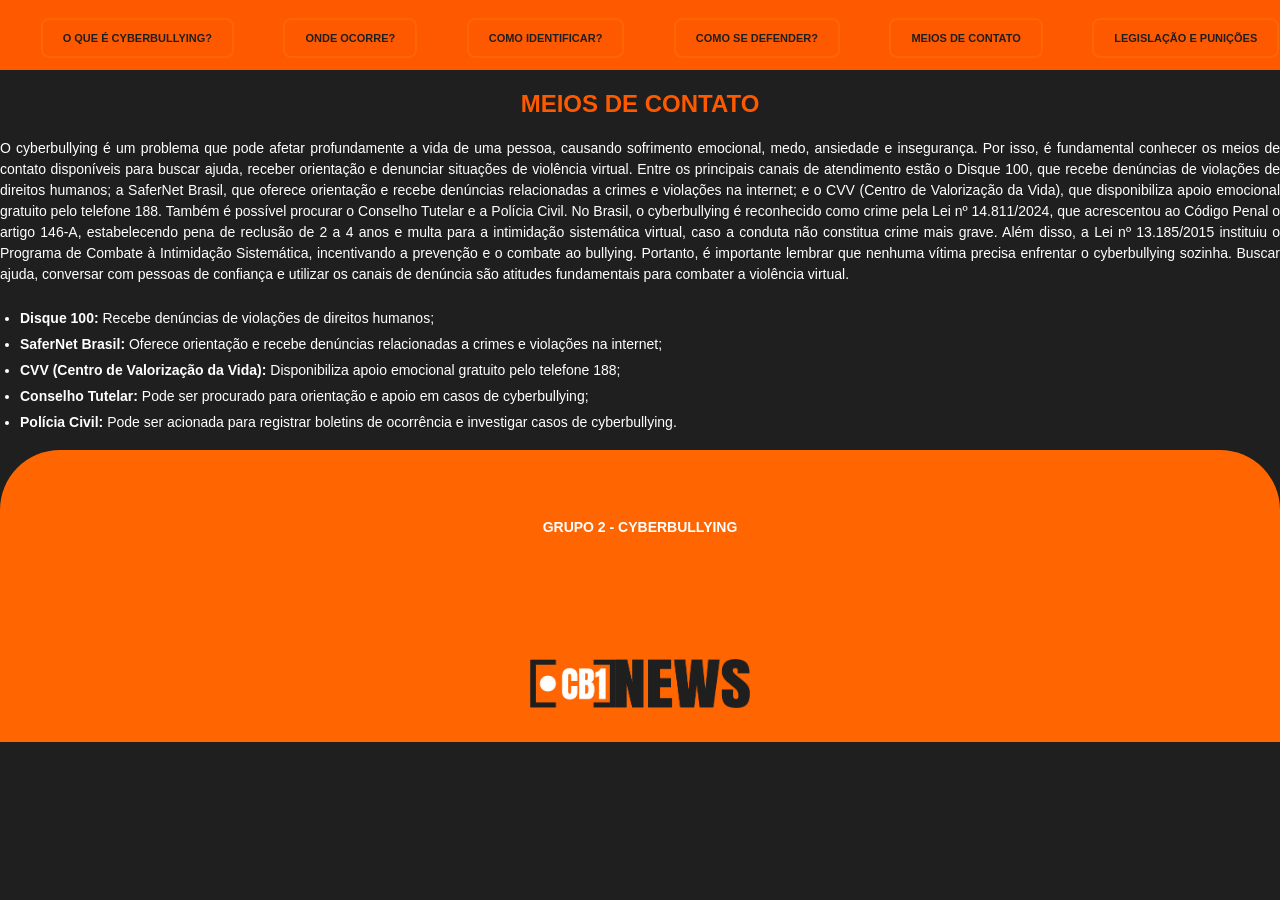
==== HTML/contato.html @ 6290d0b7 "Adicionei o css referente a minha tela (punicoes), alem disso adicionei o botão de direcionamento no" ====
<!DOCTYPE html>
<html lang="pt-BR">
<head>
    <meta charset="UTF-8">
    <meta name="viewport" content="width=device-width, initial-scale=1.0">
    <title>Meios de Contato</title>
    <link rel="stylesheet" href="../CSS/contato.css">
</head>

<body>

    <header class="cabecalho-contato">
        <nav>
            <a href="index.html">O QUE É CYBERBULLYING?</a>
            <a href="ondeocorre.html">ONDE OCORRE?</a>
            <a href="#identificar">COMO IDENTIFICAR?</a>
            <a href="defender.html">COMO SE DEFENDER?</a>
            <a href="contato.html">MEIOS DE CONTATO</a>
            <a href="Punicoes.html">LEGISLAÇÃO E PUNIÇÕES</a>
        </nav>
    </header>

    <main>

        <section class="conteudo-contato" id="contato">

            <h1>MEIOS DE CONTATO</h1>

            <p class="texto-contato">
                O cyberbullying é um problema que pode afetar profundamente a vida de uma pessoa, causando sofrimento emocional, medo, ansiedade e insegurança. Por isso, é fundamental conhecer os meios de contato disponíveis para buscar ajuda, receber orientação e denunciar situações de violência virtual.

                Entre os principais canais de atendimento estão o Disque 100, que recebe denúncias de violações de direitos humanos; a SaferNet Brasil, que oferece orientação e recebe denúncias relacionadas a crimes e violações na internet; e o CVV (Centro de Valorização da Vida), que disponibiliza apoio emocional gratuito pelo telefone 188. Também é possível procurar o Conselho Tutelar e a Polícia Civil.

                No Brasil, o cyberbullying é reconhecido como crime pela Lei nº 14.811/2024, que acrescentou ao Código Penal o artigo 146-A, estabelecendo pena de reclusão de 2 a 4 anos e multa para a intimidação sistemática virtual, caso a conduta não constitua crime mais grave. Além disso, a Lei nº 13.185/2015 instituiu o Programa de Combate à Intimidação Sistemática, incentivando a prevenção e o combate ao bullying.

                Portanto, é importante lembrar que nenhuma vítima precisa enfrentar o cyberbullying sozinha. Buscar ajuda, conversar com pessoas de confiança e utilizar os canais de denúncia são atitudes fundamentais para combater a violência virtual.
            </p>

            <div class="contlista">

                <ul>
                    <li><strong>Disque 100:</strong> Recebe denúncias de violações de direitos humanos;</li>

                    <li><strong>SaferNet Brasil:</strong> Oferece orientação e recebe denúncias relacionadas a crimes e violações na internet;</li>

                    <li><strong>CVV (Centro de Valorização da Vida):</strong> Disponibiliza apoio emocional gratuito pelo telefone 188;</li>

                    <li><strong>Conselho Tutelar:</strong> Pode ser procurado para orientação e apoio em casos de cyberbullying;</li>

                    <li><strong>Polícia Civil:</strong> Pode ser acionada para registrar boletins de ocorrência e investigar casos de cyberbullying.</li>
                </ul>

            </div>

        </section>

    </main>

    <footer>

        <div class="grupo">

            <p>
                <strong>GRUPO 2 - CYBERBULLYING</strong>

        </div>

        <div class="logocont-footer">

            <img src="../Img/CB1 NEWS PRETA E BRANCA.png" alt="CB1 News">

        </div>

    </footer>

</body>
</html>
---- CSS/contato.css ----
body{ 
    font-family: Arial, Helvetica, sans-serif;
    background-color: #1f1f1f;
    min-height: 100vh;
    margin: 0;
    padding: 0;
}

nav {
    background-color: #ff5900;
    width: 100%;
    display: flex;
    justify-content: space-around;
    align-items: center;
    gap: 8px;
}

nav a {
    color: white;
    text-decoration: none;
    font-size: 11px;
    font-weight: bold;
    text-align: center;
    white-space: nowrap;
    transition: color 0.3s;
}

header{
    min-height: auto;
    height: auto;
    background-color: #ff5900;
    width: 100%;
    z-index: 10;
    padding: 18px 20px 12px;
    display: flex;
    flex-direction: column;
    align-items: center;
}

p{
    color: #ffffff;
    font-size: 14px;
    line-height: 1.5;
    margin-bottom: 20px;
}

h1 {
    color: #ff5900;
    font-size: 24px;
    margin-bottom: 20px;
    text-align: center;
}

/* Texto principal */
.texto-contato {
    max-width: 1300px;
    margin: 0 auto 25px;
    text-align: justify;
}

/* Lista de contatos */
.contlista {
    max-width: 1300px;
    margin: 0 auto;
}

.contlista ul {
    list-style-type: disc;
    padding-left: 20px;
    color: #ffffff;
    font-size: 14px;
    text-align: left;
}

.contlista li {
    margin-bottom: 10px;
    color: #ffffff;
    font-size: 14px;
}

/* Links */
a:link {
    display: inline-block;
    background-color: #ff5900;
    color: #1f1f1f;
    text-decoration: none;
    padding: 12px 20px;
    border: 2px solid #ff6500;
    border-radius: 8px;
    transition: 0.3s;
    font-weight: bold;
}

a:visited {
    color: #1f1f1f;
}

a:hover {
    background-color: #ffffff;
    color: #ff5900;
    border-color: #ffffff;
    text-decoration: none;
}

a:active {
    background-color: #ff6500;
    color: #ffffff;
}

/* Rodapé */
footer{
    background-color: #ff6500;
    color: white;
    text-align: center;
    padding: 30px 20px;
    width: 100%;
    height: 100%;
    box-sizing: border-box;
    border-radius: 60px 60px 0 0;
    margin-top: 20px;
}

footer p{
    min-height: 90px;
    padding: 12px 6%;
    border-radius: 35px 35px 0 0;
    margin-top: 25px;
}

.logocont-footer img{
    width: 220px;
    max-width: 100%;
    height: auto;
    margin: 20px auto 0;
}
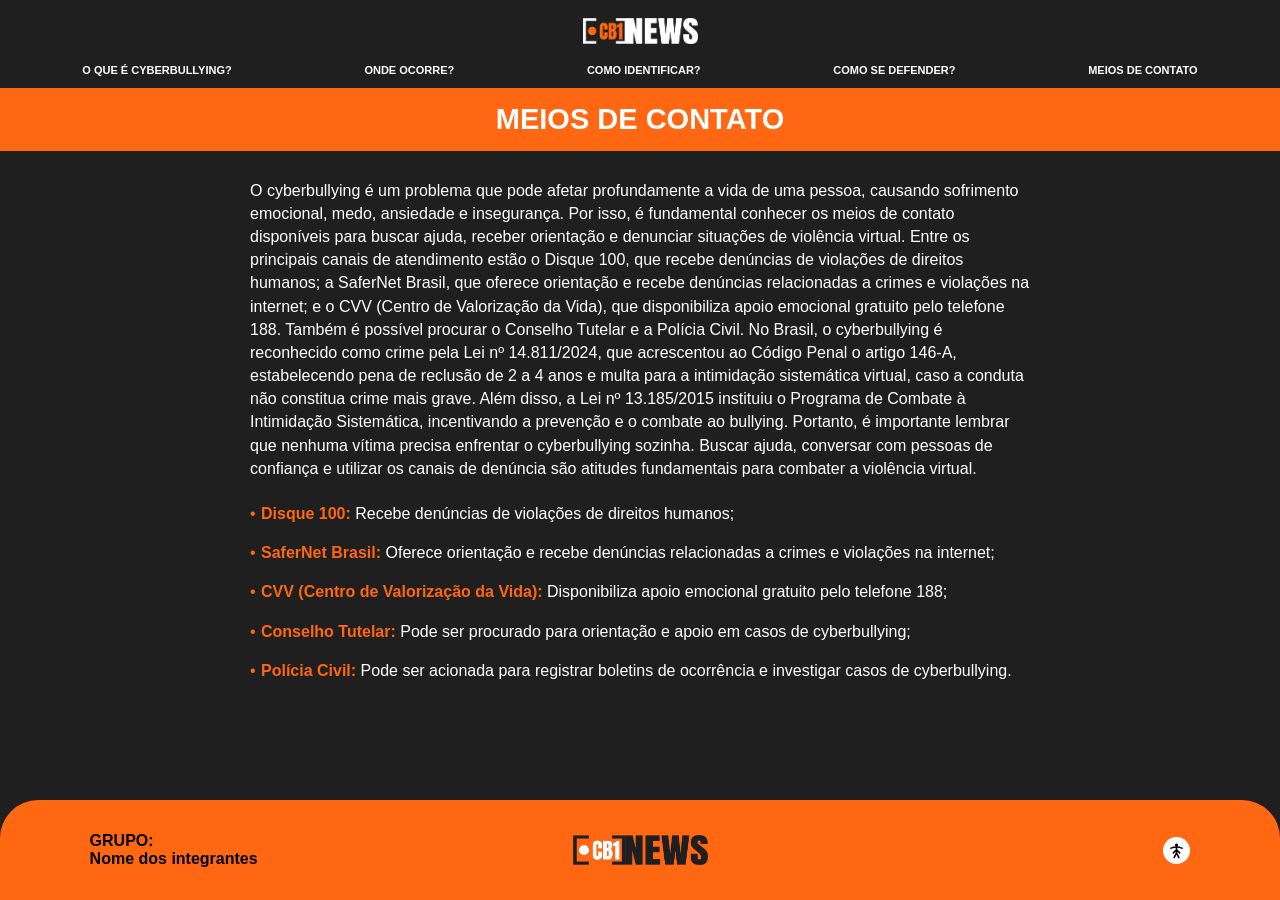
==== commit 46463964: "Atualização do código de html e css das paginas contato.htm e contato.css" ====
--- a/HTML/contato.html
+++ b/HTML/contato.html
@@ -1,4 +1,3 @@
-
 <!DOCTYPE html>
 <html lang="pt-BR">
 <head>
@@ -7,72 +6,85 @@
     <title>Meios de Contato</title>
     <link rel="stylesheet" href="../CSS/contato.css">
 </head>
-
 <body>
-
-    <header class="cabecalho-contato">
+    <header class="contato">
+        <div class="logo">
+            <img src="../Img/LOGO LARANJA E BRANCA.png" alt="CB1 NEWS">
+        </div>
         <nav>
-            <a href="index.html">O QUE É CYBERBULLYING?</a>
-            <a href="ondeocorre.html">ONDE OCORRE?</a>
-            <a href="#identificar">COMO IDENTIFICAR?</a>
-            <a href="defender.html">COMO SE DEFENDER?</a>
-            <a href="contato.html">MEIOS DE CONTATO</a>
-            <a href="Punicoes.html">LEGISLAÇÃO E PUNIÇÕES</a>
+        <a href="#cyberbullying">O QUE É CYBERBULLYING?</a>
+        <a href="#onde-ocorre">ONDE OCORRE?</a>
+        <a href="#identificar">COMO IDENTIFICAR?</a>
+        <a href="#defender">COMO SE DEFENDER?</a>
+        <a href="#contato">MEIOS DE CONTATO</a>
         </nav>
     </header>
 
     <main>
-
-        <section class="conteudo-contato" id="contato">
-
-            <h1>MEIOS DE CONTATO</h1>
-
-            <p class="texto-contato">
-                O cyberbullying é um problema que pode afetar profundamente a vida de uma pessoa, causando sofrimento emocional, medo, ansiedade e insegurança. Por isso, é fundamental conhecer os meios de contato disponíveis para buscar ajuda, receber orientação e denunciar situações de violência virtual.
-
-                Entre os principais canais de atendimento estão o Disque 100, que recebe denúncias de violações de direitos humanos; a SaferNet Brasil, que oferece orientação e recebe denúncias relacionadas a crimes e violações na internet; e o CVV (Centro de Valorização da Vida), que disponibiliza apoio emocional gratuito pelo telefone 188. Também é possível procurar o Conselho Tutelar e a Polícia Civil.
-
-                No Brasil, o cyberbullying é reconhecido como crime pela Lei nº 14.811/2024, que acrescentou ao Código Penal o artigo 146-A, estabelecendo pena de reclusão de 2 a 4 anos e multa para a intimidação sistemática virtual, caso a conduta não constitua crime mais grave. Além disso, a Lei nº 13.185/2015 instituiu o Programa de Combate à Intimidação Sistemática, incentivando a prevenção e o combate ao bullying.
-
-                Portanto, é importante lembrar que nenhuma vítima precisa enfrentar o cyberbullying sozinha. Buscar ajuda, conversar com pessoas de confiança e utilizar os canais de denúncia são atitudes fundamentais para combater a violência virtual.
-            </p>
-
-            <div class="contlista">
-
-                <ul>
-                    <li><strong>Disque 100:</strong> Recebe denúncias de violações de direitos humanos;</li>
-
-                    <li><strong>SaferNet Brasil:</strong> Oferece orientação e recebe denúncias relacionadas a crimes e violações na internet;</li>
-
-                    <li><strong>CVV (Centro de Valorização da Vida):</strong> Disponibiliza apoio emocional gratuito pelo telefone 188;</li>
-
-                    <li><strong>Conselho Tutelar:</strong> Pode ser procurado para orientação e apoio em casos de cyberbullying;</li>
-
-                    <li><strong>Polícia Civil:</strong> Pode ser acionada para registrar boletins de ocorrência e investigar casos de cyberbullying.</li>
-                </ul>
-
-            </div>
-
+        <section id="contato" class="contatotitulo">
+            <center>
+                <h1>MEIOS DE CONTATO</h1>
+            </center>
         </section>
 
+        <section class="conteudo">
+                <p>
+
+                    O cyberbullying é um problema que pode afetar profundamente a vida de uma pessoa, causando sofrimento emocional, medo, ansiedade e insegurança. Por isso, é fundamental conhecer os meios de contato disponíveis para buscar ajuda, receber orientação e denunciar situações de violência virtual.
+
+                    Entre os principais canais de atendimento estão o Disque 100, que recebe denúncias de violações de direitos humanos; a SaferNet Brasil, que oferece orientação e recebe denúncias relacionadas a crimes e violações na internet; e o CVV (Centro de Valorização da Vida), que disponibiliza apoio emocional gratuito pelo telefone 188. Também é possível procurar o Conselho Tutelar e a Polícia Civil.
+
+                    No Brasil, o cyberbullying é reconhecido como crime pela Lei nº 14.811/2024, que acrescentou ao Código Penal o artigo 146-A, estabelecendo pena de reclusão de 2 a 4 anos e multa para a intimidação sistemática virtual, caso a conduta não constitua crime mais grave. Além disso, a Lei nº 13.185/2015 instituiu o Programa de Combate à Intimidação Sistemática, incentivando a prevenção e o combate ao bullying.
+
+                    Portanto, é importante lembrar que nenhuma vítima precisa enfrentar o cyberbullying sozinha. Buscar ajuda, conversar com pessoas de confiança e utilizar os canais de denúncia são atitudes fundamentais para combater a violência virtual.
+                </p>
+            </center>
+            <div class="contlista">
+                <center>
+                    <ul>
+                        <li><strong>Disque 100:</strong> Recebe denúncias de violações de direitos humanos;</li>
+                        <li><strong>SaferNet Brasil:</strong> Oferece orientação e recebe denúncias relacionadas a crimes e violações na internet;</li>
+                        <li><strong>CVV (Centro de Valorização da Vida):</strong> Disponibiliza apoio emocional gratuito pelo telefone 188;</li>
+                        <li><strong>Conselho Tutelar:</strong> Pode ser procurado para orientação e apoio em casos de cyberbullying;</li>
+                        <li><strong>Polícia Civil:</strong> Pode ser acionada para registrar boletins de ocorrência e investigar casos de cyberbullying.</li>
+                    </ul>
+                </center>
+        
+        </section>
     </main>
 
-    <footer>
+   <footer>
+    <div class="informacoes">
+            <p><strong>GRUPO:</strong></p>
+            <p><strong>Nome dos integrantes</strong></p>
+        </div>
 
-        <div class="grupo">
+        <div class="logo-rodape">
+            <img src="../Img/CB1 NEWS PRETA E BRANCA.png" alt="CB1 NEWS">
+        </div>
 
-            <p>
-                <strong>GRUPO 2 - CYBERBULLYING</strong>
+
+        <div class="acessibilidade">
+
+            <svg viewBox="0 0 24 24" aria-label="Acessibilidade">
+
+                <circle cx="12" cy="5" r="2" fill="black"/>
+
+                <path d="M5 9 Q12 6 19 9"
+                    stroke="black"
+                    stroke-width="2"
+                    fill="none"
+                    stroke-linecap="round"/>
+
+                <path d="M12 8 L12 15 M12 11 L8 15 M12 11 L16 15 M12 15 L9 21 M12 15 L15 21"
+                    stroke="black"
+                    stroke-width="2"
+                    fill="none"
+                    stroke-linecap="round"/>
+
+            </svg>
 
         </div>
-
-        <div class="logocont-footer">
-
-            <img src="../Img/CB1 NEWS PRETA E BRANCA.png" alt="CB1 News">
-
-        </div>
-
-    </footer>
-
+</footer>
 </body>
-</html>
+</html>
--- a/CSS/contato.css
+++ b/CSS/contato.css
@@ -1,136 +1,359 @@
 
-body{ 
+/* config gerais */
+
+* {
+    margin: 0;
+    padding: 0;
+    box-sizing: border-box;
+}
+
+html {
+    overflow-y: scroll;
+    scroll-behavior: smooth;
+}
+
+body {
     font-family: Arial, Helvetica, sans-serif;
     background-color: #1f1f1f;
+    color: white;
+
     min-height: 100vh;
-    margin: 0;
-    padding: 0;
-}
+
+    display: flex;
+    flex-direction: column;
+
+    overflow-x: hidden;
+}
+
+
+/* cabeçalho */
+
+header {
+    background-color: #1f1f1f;
+    width: 100%;
+
+    padding: 18px 20px 12px;
+
+    display: flex;
+    flex-direction: column;
+    align-items: center;
+}
+
+
+/* logo superior */
+
+.logo {
+    width: 100%;
+
+    display: flex;
+    justify-content: center;
+    align-items: center;
+
+    margin-bottom: 20px;
+}
+
+.logo img {
+    width: 115px;
+    height: auto;
+
+    display: block;
+}
+
+
+/* menu decoração */
 
 nav {
-    background-color: #ff5900;
-    width: 100%;
+    width: 100%;
+
     display: flex;
     justify-content: space-around;
     align-items: center;
+
     gap: 8px;
 }
 
 nav a {
     color: white;
     text-decoration: none;
+
     font-size: 11px;
     font-weight: bold;
+
     text-align: center;
     white-space: nowrap;
+
     transition: color 0.3s;
 }
 
-header{
-    min-height: auto;
+/* pag atual */
+
+nav a.pagina-atual {
+    color: #ff6712;
+}
+
+nav a:hover {
+    color: #ff6712;
+}
+
+
+/* conteudo principal */
+
+main {
+    flex: 1;
+}
+
+
+/* Título */
+
+.contatotitulo {
+    background-color: #ff6712;
+
+    width: 100%;
+
+    padding: 15px 10px;
+
+    text-align: center;
+}
+
+.contatotitulo h1 {
+    font-size: 29px;
+    font-weight: bold;
+
+    color: white;
+}
+
+
+/* Texto principal */
+
+.conteudo {
+    width: 65%;
+    max-width: 780px;
+
+    margin: 28px auto 45px;
+}
+
+.conteudo p {
+    font-size: 16px;
+    line-height: 1.45;
+
+    text-align: left;
+
+    margin-bottom: 22px;
+
+    word-break: normal;
+    overflow-wrap: normal;
+    hyphens: none;
+}
+
+.conteudo strong {
+    color: #ff6712;
+}
+
+.conteudo h2 {
+    font-size: 18px;
+    font-weight: normal;
+
+    margin-bottom: 15px;
+}
+
+.conteudo ul {
+    list-style: none;
+}
+
+.conteudo li {
+    position: relative;
+
+    font-size: 16px;
+    line-height: 1.45;
+
+    text-align: left;
+
+    padding-left: 11px;
+
+    margin-bottom: 16px;
+
+    word-break: normal;
+    overflow-wrap: normal;
+    hyphens: none;
+}
+
+.conteudo li::before {
+    content: "•";
+
+    color: #ff6712;
+
+    position: absolute;
+    left: 0;
+    top: 0;
+}
+
+.conteudo li strong {
+    color: #ff6712;
+}
+
+
+/* Rodapé */
+
+footer {
+    background-color: #ff6712;
+
+    width: 100%;
+    min-height: 100px;
+
+    border-radius: 38px 38px 0 0;
+
+    display: grid;
+
+    grid-template-columns: 1fr auto 1fr;
+
+    align-items: center;
+
+    padding: 12px 7%;
+
+    color: black;
+
+    margin-top: 30px;
+}
+
+
+/* Informações do grupo */
+
+.contlista {
+    font-size: 10px;
+
+    line-height: 1.2;
+
+    display: flex;
+    flex-direction: column;
+
+    gap: 1px;
+}
+
+
+/* Logo rodapé */
+
+.logo-rodape {
+    display: flex;
+
+    justify-content: center;
+    align-items: center;
+}
+
+.logo-rodape img {
+    width: 135px;
     height: auto;
-    background-color: #ff5900;
-    width: 100%;
-    z-index: 10;
-    padding: 18px 20px 12px;
-    display: flex;
-    flex-direction: column;
-    align-items: center;
-}
-
-p{
-    color: #ffffff;
-    font-size: 14px;
-    line-height: 1.5;
-    margin-bottom: 20px;
-}
-
-h1 {
-    color: #ff5900;
-    font-size: 24px;
-    margin-bottom: 20px;
-    text-align: center;
-}
-
-/* Texto principal */
-.texto-contato {
-    max-width: 1300px;
-    margin: 0 auto 25px;
-    text-align: justify;
-}
-
-/* Lista de contatos */
-.contlista {
-    max-width: 1300px;
-    margin: 0 auto;
-}
-
-.contlista ul {
-    list-style-type: disc;
-    padding-left: 20px;
-    color: #ffffff;
-    font-size: 14px;
-    text-align: left;
-}
-
-.contlista li {
-    margin-bottom: 10px;
-    color: #ffffff;
-    font-size: 14px;
-}
-
-/* Links */
-a:link {
-    display: inline-block;
-    background-color: #ff5900;
-    color: #1f1f1f;
-    text-decoration: none;
-    padding: 12px 20px;
-    border: 2px solid #ff6500;
-    border-radius: 8px;
-    transition: 0.3s;
-    font-weight: bold;
-}
-
-a:visited {
-    color: #1f1f1f;
-}
-
-a:hover {
-    background-color: #ffffff;
-    color: #ff5900;
-    border-color: #ffffff;
-    text-decoration: none;
-}
-
-a:active {
-    background-color: #ff6500;
-    color: #ffffff;
-}
-
-/* Rodapé */
-footer{
-    background-color: #ff6500;
-    color: white;
-    text-align: center;
-    padding: 30px 20px;
-    width: 100%;
-    height: 100%;
-    box-sizing: border-box;
-    border-radius: 60px 60px 0 0;
-    margin-top: 20px;
-}
-
-footer p{
-    min-height: 90px;
-    padding: 12px 6%;
-    border-radius: 35px 35px 0 0;
-    margin-top: 25px;
-}
-
-.logocont-footer img{
-    width: 220px;
-    max-width: 100%;
-    height: auto;
-    margin: 20px auto 0;
-}
+
+    display: block;
+}
+
+
+/* Acessibilidade */
+
+.acessibilidade {
+    width: 27px;
+    height: 27px;
+
+    background-color: white;
+
+    border-radius: 50%;
+
+    display: flex;
+    justify-content: center;
+    align-items: center;
+
+    justify-self: end;
+}
+
+.acessibilidade svg {
+    width: 19px;
+    height: 19px;
+}
+
+
+/* Ajuste a telas */
+
+@media (max-width: 600px) {
+
+    header {
+        padding: 16px 8px 12px;
+    }
+
+    .logo img {
+        width: 90px;
+    }
+
+    .logo {
+        margin-bottom: 18px;
+    }
+
+    nav {
+        justify-content: space-between;
+        gap: 4px;
+    }
+
+    nav a {
+        font-size: 8px;
+    }
+
+    .titulo {
+        padding: 14px 8px;
+    }
+
+    .titulo h1 {
+        font-size: 23px;
+    }
+
+    .conteudo {
+        width: 86%;
+        max-width: none;
+
+        margin: 25px auto 40px;
+    }
+
+    .conteudo p {
+        font-size: 14px;
+        line-height: 1.45;
+
+        text-align: left;
+
+        margin-bottom: 20px;
+    }
+
+    .conteudo h2 {
+        font-size: 16px;
+        margin-bottom: 13px;
+    }
+
+    .conteudo li {
+        font-size: 14px;
+        line-height: 1.45;
+
+        margin-bottom: 15px;
+    }
+
+    footer {
+        min-height: 90px;
+
+        padding: 12px 6%;
+
+        border-radius: 35px 35px 0 0;
+
+        margin-top: 25px;
+    }
+
+    .informacoes {
+        font-size: 9px;
+        line-height: 1.2;
+        gap: 1px;
+    }
+
+    .logo-rodape img {
+        width: 105px;
+    }
+
+    .acessibilidade {
+        width: 25px;
+        height: 25px;
+    }
+
+}
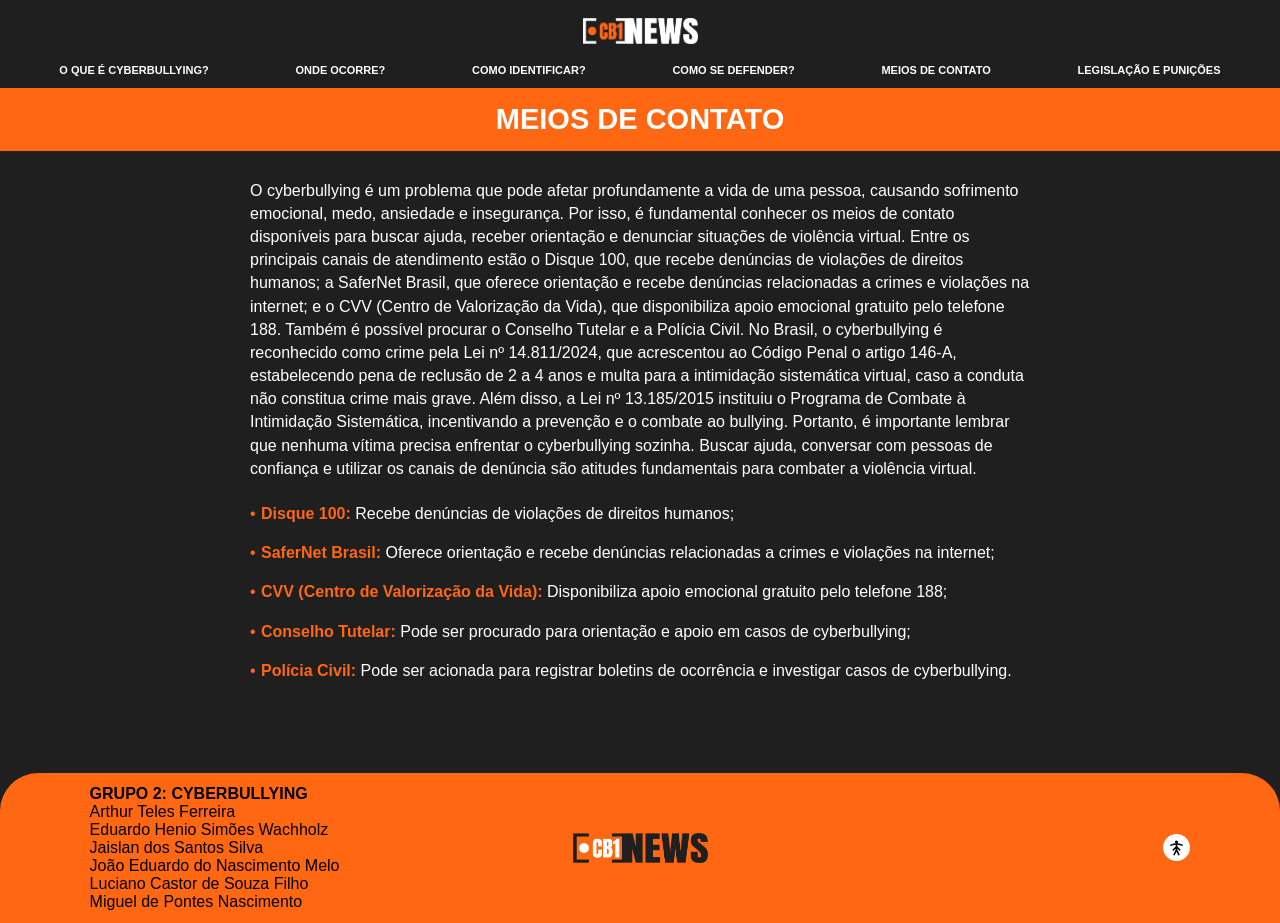
==== commit 5d255f07: "Atualização 2.0 do código de contatos" ====
--- a/HTML/contato.html
+++ b/HTML/contato.html
@@ -1,3 +1,4 @@
+
 <!DOCTYPE html>
 <html lang="pt-BR">
 <head>
@@ -6,17 +7,19 @@
     <title>Meios de Contato</title>
     <link rel="stylesheet" href="../CSS/contato.css">
 </head>
+
 <body>
     <header class="contato">
         <div class="logo">
             <img src="../Img/LOGO LARANJA E BRANCA.png" alt="CB1 NEWS">
         </div>
         <nav>
-        <a href="#cyberbullying">O QUE É CYBERBULLYING?</a>
-        <a href="#onde-ocorre">ONDE OCORRE?</a>
-        <a href="#identificar">COMO IDENTIFICAR?</a>
-        <a href="#defender">COMO SE DEFENDER?</a>
-        <a href="#contato">MEIOS DE CONTATO</a>
+            <a href="oquecy.html">O QUE É CYBERBULLYING?</a>
+            <a href="ondeocorre.html">ONDE OCORRE?</a>
+            <a href="#identificar">COMO IDENTIFICAR?</a>
+            <a href="defender.html">COMO SE DEFENDER?</a>
+            <a href="contato.html">MEIOS DE CONTATO</a>
+            <a href="Punicoes.html">LEGISLAÇÃO E PUNIÇÕES</a>
         </nav>
     </header>
 
@@ -28,17 +31,18 @@
         </section>
 
         <section class="conteudo">
-                <p>
+                
 
-                    O cyberbullying é um problema que pode afetar profundamente a vida de uma pessoa, causando sofrimento emocional, medo, ansiedade e insegurança. Por isso, é fundamental conhecer os meios de contato disponíveis para buscar ajuda, receber orientação e denunciar situações de violência virtual.
+            <p class="texto-contato">
+                O cyberbullying é um problema que pode afetar profundamente a vida de uma pessoa, causando sofrimento emocional, medo, ansiedade e insegurança. Por isso, é fundamental conhecer os meios de contato disponíveis para buscar ajuda, receber orientação e denunciar situações de violência virtual.
 
-                    Entre os principais canais de atendimento estão o Disque 100, que recebe denúncias de violações de direitos humanos; a SaferNet Brasil, que oferece orientação e recebe denúncias relacionadas a crimes e violações na internet; e o CVV (Centro de Valorização da Vida), que disponibiliza apoio emocional gratuito pelo telefone 188. Também é possível procurar o Conselho Tutelar e a Polícia Civil.
+                Entre os principais canais de atendimento estão o Disque 100, que recebe denúncias de violações de direitos humanos; a SaferNet Brasil, que oferece orientação e recebe denúncias relacionadas a crimes e violações na internet; e o CVV (Centro de Valorização da Vida), que disponibiliza apoio emocional gratuito pelo telefone 188. Também é possível procurar o Conselho Tutelar e a Polícia Civil.
 
-                    No Brasil, o cyberbullying é reconhecido como crime pela Lei nº 14.811/2024, que acrescentou ao Código Penal o artigo 146-A, estabelecendo pena de reclusão de 2 a 4 anos e multa para a intimidação sistemática virtual, caso a conduta não constitua crime mais grave. Além disso, a Lei nº 13.185/2015 instituiu o Programa de Combate à Intimidação Sistemática, incentivando a prevenção e o combate ao bullying.
+                No Brasil, o cyberbullying é reconhecido como crime pela Lei nº 14.811/2024, que acrescentou ao Código Penal o artigo 146-A, estabelecendo pena de reclusão de 2 a 4 anos e multa para a intimidação sistemática virtual, caso a conduta não constitua crime mais grave. Além disso, a Lei nº 13.185/2015 instituiu o Programa de Combate à Intimidação Sistemática, incentivando a prevenção e o combate ao bullying.
 
-                    Portanto, é importante lembrar que nenhuma vítima precisa enfrentar o cyberbullying sozinha. Buscar ajuda, conversar com pessoas de confiança e utilizar os canais de denúncia são atitudes fundamentais para combater a violência virtual.
-                </p>
-            </center>
+                Portanto, é importante lembrar que nenhuma vítima precisa enfrentar o cyberbullying sozinha. Buscar ajuda, conversar com pessoas de confiança e utilizar os canais de denúncia são atitudes fundamentais para combater a violência virtual.
+            </p>
+
             <div class="contlista">
                 <center>
                     <ul>
@@ -51,12 +55,18 @@
                 </center>
         
         </section>
+
     </main>
 
    <footer>
     <div class="informacoes">
-            <p><strong>GRUPO:</strong></p>
-            <p><strong>Nome dos integrantes</strong></p>
+            <p><strong>GRUPO 2: CYBERBULLYING</strong></p>
+            <p>Arthur Teles Ferreira</p>
+            <p>Eduardo Henio Simões Wachholz</p>
+            <p>Jaislan dos Santos Silva</p>
+            <p>João Eduardo do Nascimento Melo</p>
+            <p>Luciano Castor de Souza Filho</p>
+            <p>Miguel de Pontes Nascimento</p>
         </div>
 
         <div class="logo-rodape">
@@ -87,4 +97,4 @@
         </div>
 </footer>
 </body>
-</html>+</html>
--- a/CSS/contato.css
+++ b/CSS/contato.css
@@ -75,13 +75,10 @@
 nav a {
     color: white;
     text-decoration: none;
-
     font-size: 11px;
     font-weight: bold;
-
     text-align: center;
     white-space: nowrap;
-
     transition: color 0.3s;
 }
 
@@ -356,4 +353,4 @@
         height: 25px;
     }
 
-}+}
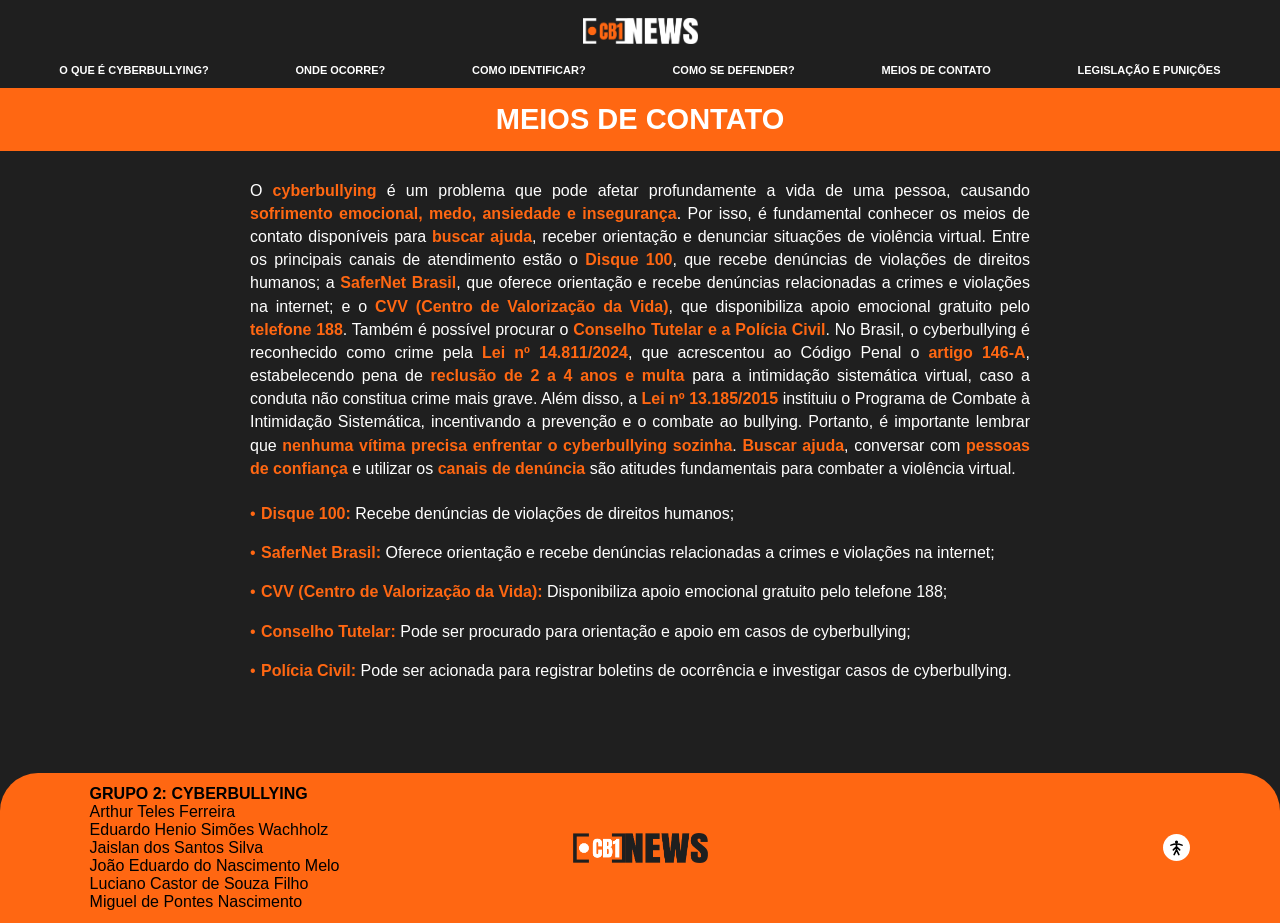
==== commit f14a6a4c: "Alinhamento dos textos(colocando o justify) e colocando em negrito as partes importantes do texto" ====
--- a/HTML/contato.html
+++ b/HTML/contato.html
@@ -6,6 +6,7 @@
     <meta name="viewport" content="width=device-width, initial-scale=1.0">
     <title>Meios de Contato</title>
     <link rel="stylesheet" href="../CSS/contato.css">
+     <link rel="stylesheet" href="../CSS/acessibilidade.css">
 </head>
 
 <body>
@@ -34,13 +35,13 @@
                 
 
             <p class="texto-contato">
-                O cyberbullying é um problema que pode afetar profundamente a vida de uma pessoa, causando sofrimento emocional, medo, ansiedade e insegurança. Por isso, é fundamental conhecer os meios de contato disponíveis para buscar ajuda, receber orientação e denunciar situações de violência virtual.
+                O <strong>cyberbullying</strong> é um problema que pode afetar profundamente a vida de uma pessoa, causando <strong>sofrimento emocional, medo, ansiedade e insegurança</strong>. Por isso, é fundamental conhecer os meios de contato disponíveis para <strong>buscar ajuda</strong>, receber orientação e denunciar situações de violência virtual.
 
-                Entre os principais canais de atendimento estão o Disque 100, que recebe denúncias de violações de direitos humanos; a SaferNet Brasil, que oferece orientação e recebe denúncias relacionadas a crimes e violações na internet; e o CVV (Centro de Valorização da Vida), que disponibiliza apoio emocional gratuito pelo telefone 188. Também é possível procurar o Conselho Tutelar e a Polícia Civil.
+                Entre os principais canais de atendimento estão o <strong>Disque 100</strong>, que recebe denúncias de violações de direitos humanos; a <strong>SaferNet Brasil</strong>, que oferece orientação e recebe denúncias relacionadas a crimes e violações na internet; e o <strong>CVV (Centro de Valorização da Vida)</strong>, que disponibiliza apoio emocional gratuito pelo <strong>telefone 188</strong>. Também é possível procurar o <strong>Conselho Tutelar e a Polícia Civil</strong>.
 
-                No Brasil, o cyberbullying é reconhecido como crime pela Lei nº 14.811/2024, que acrescentou ao Código Penal o artigo 146-A, estabelecendo pena de reclusão de 2 a 4 anos e multa para a intimidação sistemática virtual, caso a conduta não constitua crime mais grave. Além disso, a Lei nº 13.185/2015 instituiu o Programa de Combate à Intimidação Sistemática, incentivando a prevenção e o combate ao bullying.
+                No Brasil, o cyberbullying é reconhecido como crime pela <strong>Lei nº 14.811/2024</strong>, que acrescentou ao Código Penal o <strong>artigo 146-A</strong>, estabelecendo pena de <strong>reclusão de 2 a 4 anos e multa</strong> para a intimidação sistemática virtual, caso a conduta não constitua crime mais grave. Além disso, a <strong>Lei nº 13.185/2015</strong> instituiu o Programa de Combate à Intimidação Sistemática, incentivando a prevenção e o combate ao bullying.
 
-                Portanto, é importante lembrar que nenhuma vítima precisa enfrentar o cyberbullying sozinha. Buscar ajuda, conversar com pessoas de confiança e utilizar os canais de denúncia são atitudes fundamentais para combater a violência virtual.
+                Portanto, é importante lembrar que <strong>nenhuma vítima precisa enfrentar o cyberbullying sozinha</strong>. <strong>Buscar ajuda</strong>, conversar com <strong>pessoas de confiança</strong> e utilizar os <strong>canais de denúncia</strong> são atitudes fundamentais para combater a violência virtual.
             </p>
 
             <div class="contlista">
@@ -74,27 +75,55 @@
         </div>
 
 
-        <div class="acessibilidade">
+        <button class="acessibilidade" id="botaoAcessibilidade"
+                aria-label="Abrir opções de acessibilidade"
+                aria-expanded="false"
+                aria-controls="painelAcessibilidade">
 
-            <svg viewBox="0 0 24 24" aria-label="Acessibilidade">
-
+            <svg viewBox="0 0 24 24" aria-hidden="true">
                 <circle cx="12" cy="5" r="2" fill="black"/>
 
                 <path d="M5 9 Q12 6 19 9"
-                    stroke="black"
-                    stroke-width="2"
-                    fill="none"
-                    stroke-linecap="round"/>
+                    stroke="black" stroke-width="2"
+                    fill="none" stroke-linecap="round"/>
 
                 <path d="M12 8 L12 15 M12 11 L8 15 M12 11 L16 15 M12 15 L9 21 M12 15 L15 21"
-                    stroke="black"
-                    stroke-width="2"
-                    fill="none"
-                    stroke-linecap="round"/>
+                    stroke="black" stroke-width="2"
+                    fill="none" stroke-linecap="round"/>
+            </svg>
+        </button>
 
-            </svg>
+</footer>
+ <div class="painel-acessibilidade" id="painelAcessibilidade" hidden>
 
+        <h3>Acessibilidade</h3>
+
+        <div class="controle-texto">
+            <span>Tamanho do texto</span>
+
+            <div>
+                <button id="diminuirTexto" aria-label="Diminuir texto">A-</button>
+                <button id="aumentarTexto" aria-label="Aumentar texto">A+</button>
+            </div>
         </div>
-</footer>
+
+        <button id="alternarContraste" class="opcao-acessibilidade">
+            Ativar alto contraste
+        </button>
+
+        <button id="restaurarAcessibilidade" class="opcao-acessibilidade">
+            Restaurar padrão
+        </button>
+
+        <button id="alternarDaltonismo" class="opcao-acessibilidade">
+        Ativar modo para daltonismo
+        </button>
+
+        <button id="alternarEspacamento" class="opcao-acessibilidade">
+        Aumentar espaçamento do texto
+        </button>
+    </div>
+
+    <script src="../JS/acessibilidade.js"></script>
 </body>
 </html>
--- a/CSS/contato.css
+++ b/CSS/contato.css
@@ -133,7 +133,7 @@
     font-size: 16px;
     line-height: 1.45;
 
-    text-align: left;
+    text-align: justify;
 
     margin-bottom: 22px;
 
@@ -163,7 +163,7 @@
     font-size: 16px;
     line-height: 1.45;
 
-    text-align: left;
+    text-align: justify;
 
     padding-left: 11px;
 
--- a/CSS/acessibilidade.css
+++ b/CSS/acessibilidade.css
@@ -0,0 +1,189 @@
+
+/* Botão de acessibilidade */
+.acessibilidade {
+    border: none;
+    cursor: pointer;
+}
+
+/* Painel de acessibilidade */
+.painel-acessibilidade {
+    position: fixed;
+    right: 20px;
+    bottom: 115px;
+    width: 250px;
+    background-color: #292929;
+    color: white;
+    padding: 18px;
+    border: 2px solid #ff6712;
+    border-radius: 12px;
+    z-index: 1000;
+    box-shadow: 0 4px 12px rgba(0, 0, 0, 0.4);
+}
+
+.painel-acessibilidade[hidden] {
+    display: none;
+}
+
+.painel-acessibilidade h3 {
+    margin-top: 0;
+    color: #ff6712;
+}
+
+.controle-texto {
+    display: flex;
+    justify-content: space-between;
+    align-items: center;
+    margin-bottom: 15px;
+}
+
+.painel-acessibilidade button {
+    cursor: pointer;
+    padding: 7px 10px;
+    border: none;
+    border-radius: 5px;
+}
+
+.opcao-acessibilidade {
+    width: 100%;
+    margin-top: 8px;
+}
+
+
+/* =================================
+   MODO ALTO CONTRASTE
+================================= */
+
+body.alto-contraste {
+    background-color: #000 !important;
+    color: #fff !important;
+}
+
+body.alto-contraste header,
+body.alto-contraste nav,
+body.alto-contraste main,
+body.alto-contraste footer,
+body.alto-contraste section,
+body.alto-contraste .legislacao,
+body.alto-contraste .lei,
+body.alto-contraste .destaque,
+body.alto-contraste .outras-leis,
+body.alto-contraste .referencias-legislacao {
+    background-color: #000 !important;
+    color: #fff !important;
+}
+
+body.alto-contraste h1,
+body.alto-contraste h2,
+body.alto-contraste h3,
+body.alto-contraste p,
+body.alto-contraste li,
+body.alto-contraste span,
+body.alto-contraste strong {
+    color: #fff !important;
+}
+
+body.alto-contraste a {
+    color: #ffff00 !important;
+    text-decoration: underline;
+}
+
+body.alto-contraste .titulo-legislacao,
+body.alto-contraste .destaque {
+    background-color: #222 !important;
+    border: 2px solid #ffff00 !important;
+}
+
+body.alto-contraste .lei {
+    border: 1px solid #fff !important;
+}
+
+body.alto-contraste button {
+    background-color: #000 !important;
+    color: #ffff00 !important;
+    border: 2px solid #ffff00 !important;
+}
+
+body.alto-contraste .painel-acessibilidade {
+    background-color: #000 !important;
+    border: 2px solid #ffff00 !important;
+}
+
+/* =================================
+   MODO PARA DALTONISMO
+================================= */
+
+body.modo-daltonismo {
+    background-color: #f4f6f8 !important;
+    color: #172b3a !important;
+}
+
+body.modo-daltonismo header,
+body.modo-daltonismo nav,
+body.modo-daltonismo footer {
+    background-color: #17324d !important;
+    color: #fff !important;
+}
+
+body.modo-daltonismo main,
+body.modo-daltonismo section,
+body.modo-daltonismo .legislacao {
+    background-color: #f4f6f8 !important;
+    color: #172b3a !important;
+}
+
+body.modo-daltonismo h1,
+body.modo-daltonismo h2,
+body.modo-daltonismo h3,
+body.modo-daltonismo p,
+body.modo-daltonismo li,
+body.modo-daltonismo span,
+body.modo-daltonismo strong {
+    color: #172b3a;
+}
+
+body.modo-daltonismo a {
+    color: #005a9c !important;
+    text-decoration: underline;
+    font-weight: bold;
+}
+
+body.modo-daltonismo .titulo-legislacao,
+body.modo-daltonismo .destaque {
+    background-color: #f0b323 !important;
+    color: #172b3a !important;
+    border: 2px solid #17324d !important;
+}
+
+body.modo-daltonismo .lei,
+body.modo-daltonismo .outras-leis,
+body.modo-daltonismo .referencias-legislacao {
+    background-color: #fff !important;
+    color: #172b3a !important;
+    border: 1px solid #52718a !important;
+}
+
+body.modo-daltonismo .painel-acessibilidade {
+    background-color: #17324d !important;
+    color: #fff !important;
+    border: 2px solid #f0b323 !important;
+}
+
+body.modo-daltonismo .painel-acessibilidade h3,
+body.modo-daltonismo .painel-acessibilidade span {
+    color: #fff !important;
+}
+
+body.modo-daltonismo button {
+    background-color: #17324d !important;
+    color: #fff !important;
+    border: 2px solid #f0b323 !important;
+}
+
+/* Aumenta o espaçamento para facilitar a leitura */
+    .espacamento-legivel p,
+    .espacamento-legivel li {
+    line-height: 2;
+    letter-spacing: 1px;
+    word-spacing: 3px;
+}
+
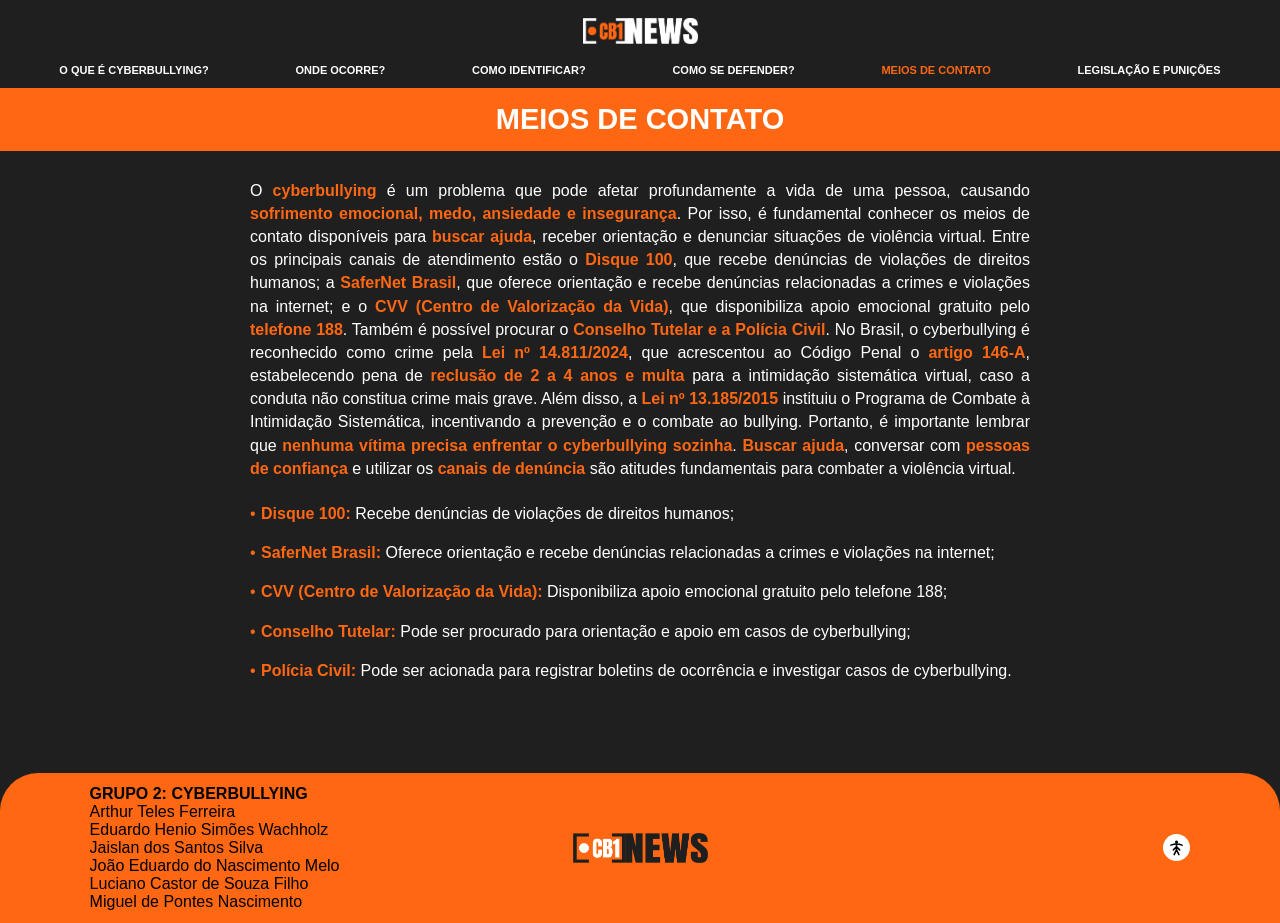
==== commit 7319b7de: "Pagina de meio de contatos 100% concluída!" ====
--- a/HTML/contato.html
+++ b/HTML/contato.html
@@ -7,6 +7,7 @@
     <title>Meios de Contato</title>
     <link rel="stylesheet" href="../CSS/contato.css">
      <link rel="stylesheet" href="../CSS/acessibilidade.css">
+     <link rel="icon" type="image/png" href="../Img/LOGO LARANJA E BRANCA.png">
 </head>
 
 <body>
@@ -19,7 +20,7 @@
             <a href="ondeocorre.html">ONDE OCORRE?</a>
             <a href="#identificar">COMO IDENTIFICAR?</a>
             <a href="defender.html">COMO SE DEFENDER?</a>
-            <a href="contato.html">MEIOS DE CONTATO</a>
+            <a href="contato.html" class="pagina-atual">MEIOS DE CONTATO</a>
             <a href="Punicoes.html">LEGISLAÇÃO E PUNIÇÕES</a>
         </nav>
     </header>
